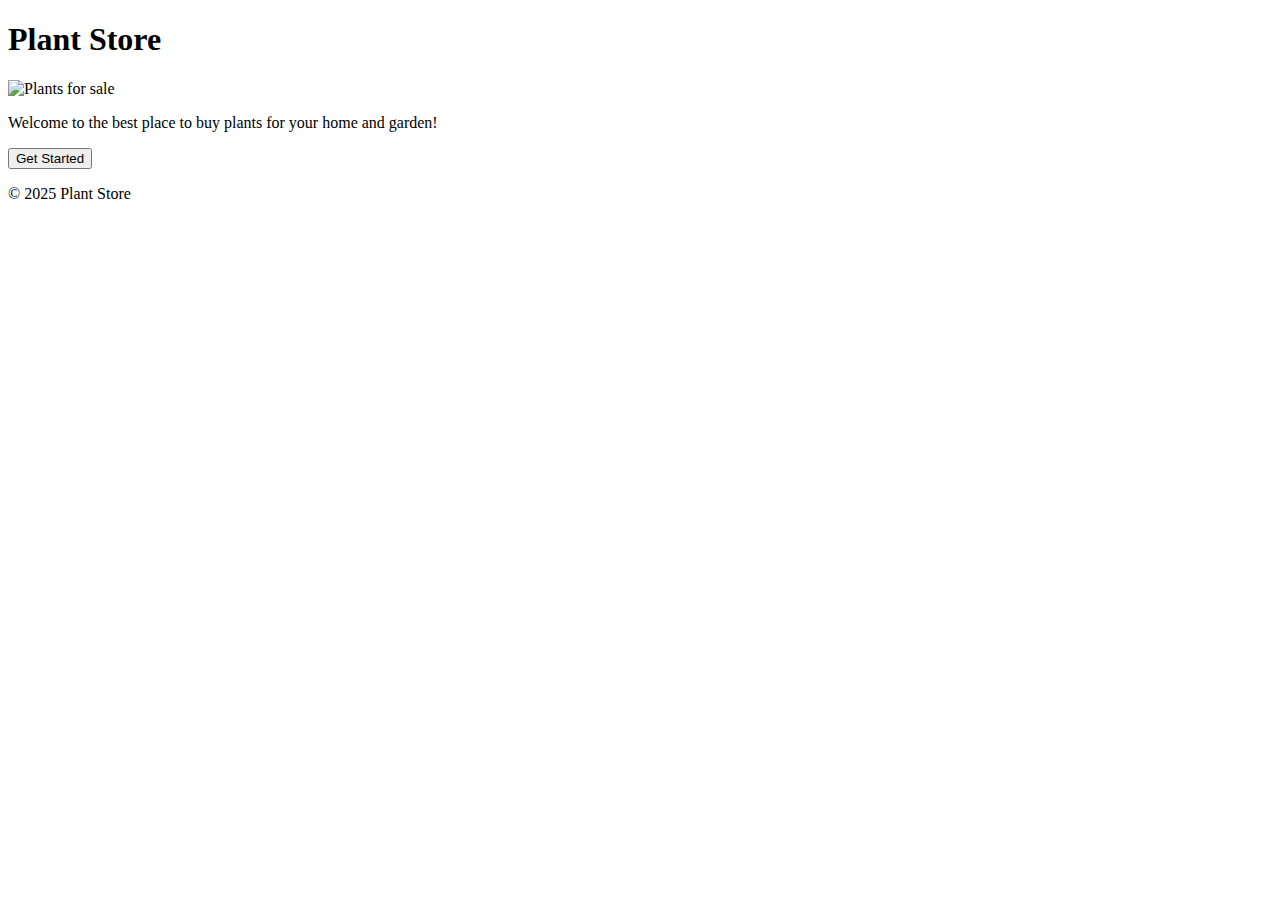
==== index.html @ f489d852 "Create index.html" ====
<!DOCTYPE html>
<html lang="en">
<head>
    <meta charset="UTF-8">
    <meta name="viewport" content="width=device-width, initial-scale=1.0">
    <title>Plant Store</title>
    <link rel="stylesheet" href="css/style.css">
</head>
<body>
    <header>
        <h1>Plant Store</h1>
    </header>

    <section class="landing">
        <img src="images/landing.jpg" alt="Plants for sale" class="landing-img">
        <p>Welcome to the best place to buy plants for your home and garden!</p>
        <button onclick="window.location.href='product-listing.html'">Get Started</button>
    </section>

    <footer>
        <p>&copy; 2025 Plant Store</p>
    </footer>

</body>
</html>
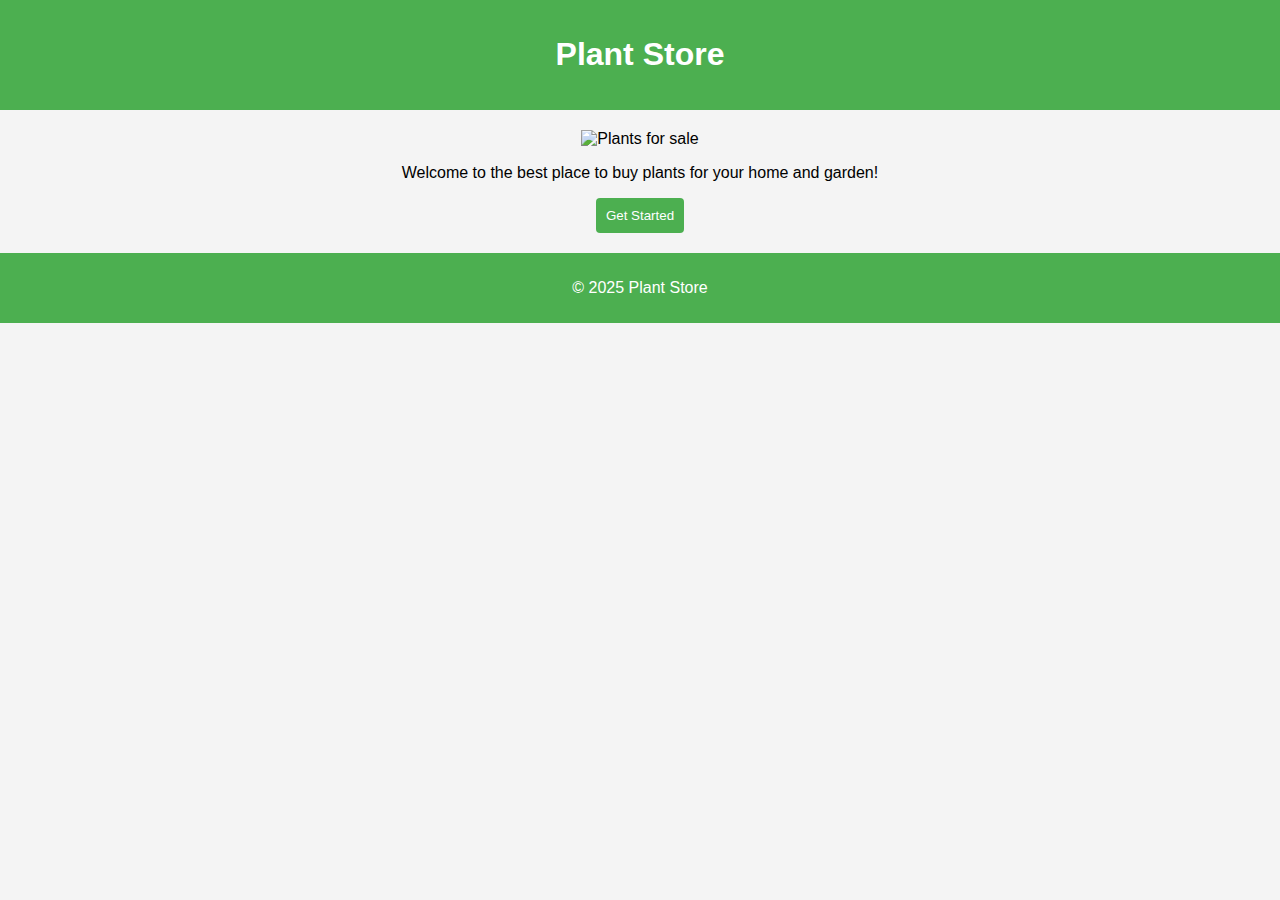
==== commit 3a21beed: "Update index.html" ====
--- a/index.html
+++ b/index.html
@@ -4,15 +4,99 @@
     <meta charset="UTF-8">
     <meta name="viewport" content="width=device-width, initial-scale=1.0">
     <title>Plant Store</title>
-    <link rel="stylesheet" href="css/style.css">
+
+    <!-- All CSS goes here -->
+    <style>
+        body {
+            font-family: Arial, sans-serif;
+            margin: 0;
+            padding: 0;
+            background-color: #f4f4f4;
+        }
+
+        header {
+            background-color: #4CAF50;
+            color: white;
+            padding: 15px;
+            text-align: center;
+        }
+
+        .landing {
+            text-align: center;
+            padding: 20px;
+        }
+
+        .landing-img {
+            width: 100%;
+            max-width: 600px;
+        }
+
+        .product-listing {
+            display: flex;
+            justify-content: space-around;
+            flex-wrap: wrap;
+            padding: 20px;
+        }
+
+        .product {
+            background-color: white;
+            padding: 20px;
+            margin: 10px;
+            text-align: center;
+            width: 200px;
+            border-radius: 8px;
+            box-shadow: 0 4px 8px rgba(0, 0, 0, 0.1);
+        }
+
+        .product img {
+            width: 100%;
+            max-width: 150px;
+            margin-bottom: 10px;
+        }
+
+        button {
+            background-color: #4CAF50;
+            color: white;
+            padding: 10px;
+            border: none;
+            border-radius: 4px;
+            cursor: pointer;
+        }
+
+        button:disabled {
+            background-color: #ddd;
+            cursor: not-allowed;
+        }
+
+        footer {
+            background-color: #4CAF50;
+            color: white;
+            padding: 10px;
+            text-align: center;
+        }
+
+        #cart-icon {
+            position: absolute;
+            top: 15px;
+            right: 15px;
+            font-size: 20px;
+        }
+
+        #continue-shopping {
+            color: #4CAF50;
+            text-decoration: none;
+        }
+    </style>
 </head>
 <body>
+
+    <!-- Landing Page -->
     <header>
         <h1>Plant Store</h1>
     </header>
 
     <section class="landing">
-        <img src="images/landing.jpg" alt="Plants for sale" class="landing-img">
+        <img src="https://via.placeholder.com/600x300.png?text=Plants+for+Sale" alt="Plants for sale" class="landing-img">
         <p>Welcome to the best place to buy plants for your home and garden!</p>
         <button onclick="window.location.href='product-listing.html'">Get Started</button>
     </section>
@@ -21,5 +105,110 @@
         <p>&copy; 2025 Plant Store</p>
     </footer>
 
+    <!-- Product Listing Page -->
+    <div id="product-listing" style="display:none;">
+        <header>
+            <h1>Plant Store</h1>
+            <a href="shopping-cart.html" id="cart-icon">🛒 0</a>
+        </header>
+
+        <section class="product-listing">
+            <h2>Our Products</h2>
+            <div class="product" id="product1">
+                <img src="https://via.placeholder.com/150x150.png?text=Plant+1" alt="Plant 1">
+                <p>Plant 1</p>
+                <p>$10.00</p>
+                <button onclick="addToCart('Plant 1', 10.00)">Add to Cart</button>
+            </div>
+            <div class="product" id="product2">
+                <img src="https://via.placeholder.com/150x150.png?text=Plant+2" alt="Plant 2">
+                <p>Plant 2</p>
+                <p>$15.00</p>
+                <button onclick="addToCart('Plant 2', 15.00)">Add to Cart</button>
+            </div>
+        </section>
+
+        <footer>
+            <p>&copy; 2025 Plant Store</p>
+        </footer>
+    </div>
+
+    <!-- Shopping Cart Page -->
+    <div id="shopping-cart" style="display:none;">
+        <header>
+            <h1>Plant Store</h1>
+            <a href="product-listing.html" id="continue-shopping">Continue Shopping</a>
+        </header>
+
+        <section class="shopping-cart">
+            <h2>Your Cart</h2>
+            <div id="cart-items">
+                <!-- Cart items will be dynamically inserted here -->
+            </div>
+            <p>Total: $<span id="total-price">0.00</span></p>
+            <button id="checkout">Checkout (Coming Soon)</button>
+        </section>
+
+        <footer>
+            <p>&copy; 2025 Plant Store</p>
+        </footer>
+    </div>
+
+    <!-- All JavaScript goes here -->
+    <script>
+        let cart = [];
+
+        // Function to navigate between pages
+        function showPage(pageId) {
+            document.getElementById("product-listing").style.display = "none";
+            document.getElementById("shopping-cart").style.display = "none";
+            if (pageId) document.getElementById(pageId).style.display = "block";
+        }
+
+        // Function to add items to the cart
+        function addToCart(plant, price) {
+            // Add item to the cart array
+            cart.push({ plant, price });
+
+            // Update cart icon with total items
+            document.getElementById("cart-icon").textContent = `🛒 ${cart.length}`;
+
+            // Disable the button after adding
+            event.target.disabled = true;
+        }
+
+        // Function to update the shopping cart page
+        function updateCart() {
+            const cartItemsContainer = document.getElementById("cart-items");
+            cartItemsContainer.innerHTML = ""; // Clear previous items
+            let total = 0;
+
+            cart.forEach(item => {
+                const cartItem = document.createElement("div");
+                cartItem.innerHTML = `<p>${item.plant} - $${item.price}</p>`;
+                cartItemsContainer.appendChild(cartItem);
+                total += item.price;
+            });
+
+            // Update the total price
+            document.getElementById("total-price").textContent = total.toFixed(2);
+        }
+
+        // Ensure the cart is updated when the shopping cart page is loaded
+        if (document.getElementById("cart-items")) {
+            updateCart();
+        }
+
+        // Initialize the first page (Landing)
+        showPage("landing");
+
+        // Handle page switching (you can replace this with URL logic)
+        if (window.location.href.includes("product-listing.html")) {
+            showPage("product-listing");
+        } else if (window.location.href.includes("shopping-cart.html")) {
+            showPage("shopping-cart");
+        }
+    </script>
+
 </body>
 </html>
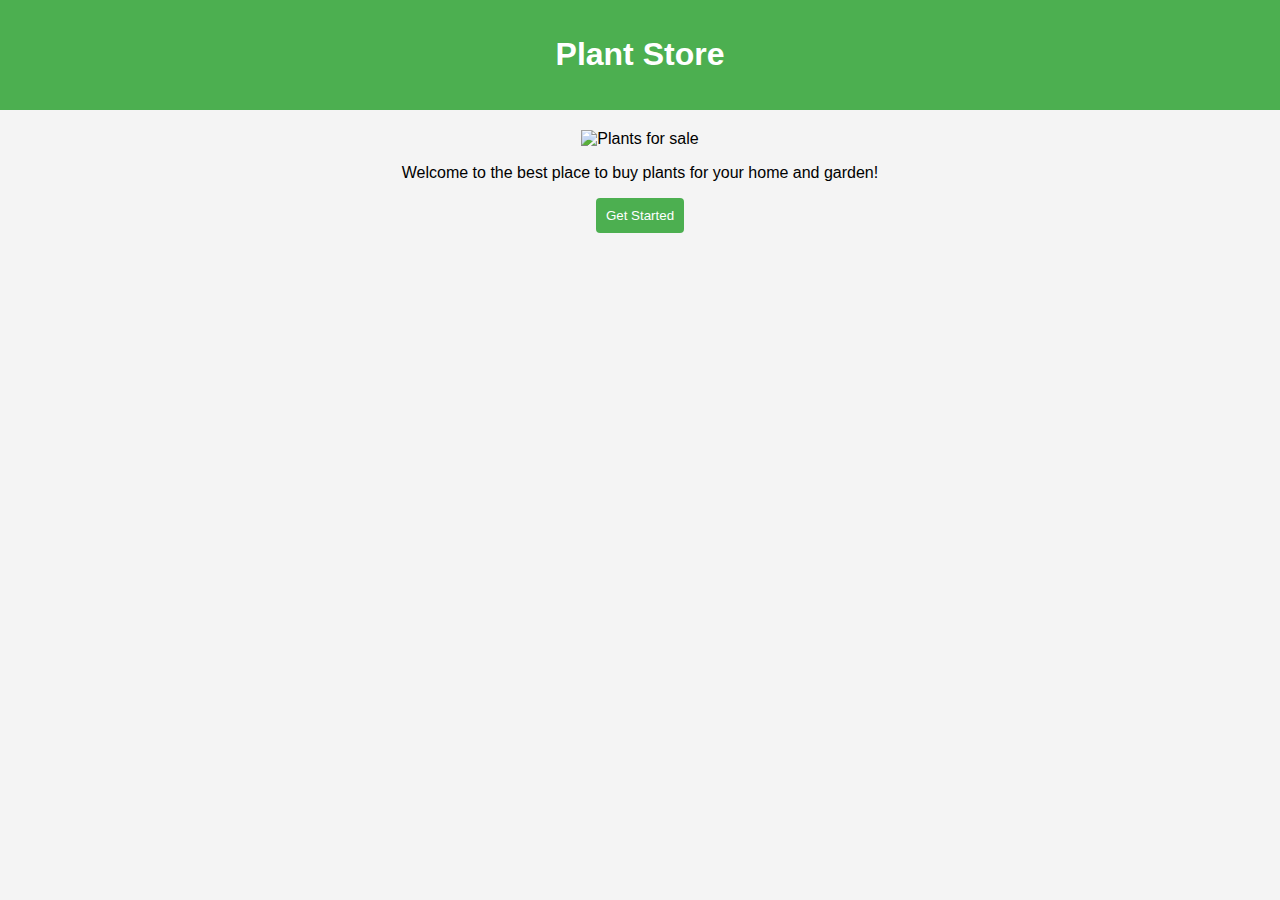
==== commit b0925db5: "Update index.html" ====
--- a/index.html
+++ b/index.html
@@ -31,14 +31,14 @@
             max-width: 600px;
         }
 
-        .product-listing {
+        .product-listing, .shopping-cart {
             display: flex;
             justify-content: space-around;
             flex-wrap: wrap;
             padding: 20px;
         }
 
-        .product {
+        .product, .cart-item {
             background-color: white;
             padding: 20px;
             margin: 10px;
@@ -48,7 +48,7 @@
             box-shadow: 0 4px 8px rgba(0, 0, 0, 0.1);
         }
 
-        .product img {
+        .product img, .cart-item img {
             width: 100%;
             max-width: 150px;
             margin-bottom: 10px;
@@ -86,6 +86,20 @@
             color: #4CAF50;
             text-decoration: none;
         }
+
+        .cart-total {
+            display: flex;
+            justify-content: space-between;
+            padding: 10px;
+        }
+
+        .cart-actions button {
+            margin: 10px 5px;
+        }
+
+        .cart-item p {
+            margin: 5px 0;
+        }
     </style>
 </head>
 <body>
@@ -98,33 +112,28 @@
     <section class="landing">
         <img src="https://via.placeholder.com/600x300.png?text=Plants+for+Sale" alt="Plants for sale" class="landing-img">
         <p>Welcome to the best place to buy plants for your home and garden!</p>
-        <button onclick="window.location.href='product-listing.html'">Get Started</button>
+        <button onclick="showPage('product-listing')">Get Started</button>
     </section>
-
-    <footer>
-        <p>&copy; 2025 Plant Store</p>
-    </footer>
 
     <!-- Product Listing Page -->
     <div id="product-listing" style="display:none;">
         <header>
             <h1>Plant Store</h1>
-            <a href="shopping-cart.html" id="cart-icon">🛒 0</a>
+            <a href="#" id="cart-icon">🛒 0</a>
         </header>
 
         <section class="product-listing">
-            <h2>Our Products</h2>
             <div class="product" id="product1">
                 <img src="https://via.placeholder.com/150x150.png?text=Plant+1" alt="Plant 1">
                 <p>Plant 1</p>
                 <p>$10.00</p>
-                <button onclick="addToCart('Plant 1', 10.00)">Add to Cart</button>
+                <button onclick="addToCart('Plant 1', 10.00, this)">Add to Cart</button>
             </div>
             <div class="product" id="product2">
                 <img src="https://via.placeholder.com/150x150.png?text=Plant+2" alt="Plant 2">
                 <p>Plant 2</p>
                 <p>$15.00</p>
-                <button onclick="addToCart('Plant 2', 15.00)">Add to Cart</button>
+                <button onclick="addToCart('Plant 2', 15.00, this)">Add to Cart</button>
             </div>
         </section>
 
@@ -137,7 +146,7 @@
     <div id="shopping-cart" style="display:none;">
         <header>
             <h1>Plant Store</h1>
-            <a href="product-listing.html" id="continue-shopping">Continue Shopping</a>
+            <a href="#" id="continue-shopping">Continue Shopping</a>
         </header>
 
         <section class="shopping-cart">
@@ -145,8 +154,14 @@
             <div id="cart-items">
                 <!-- Cart items will be dynamically inserted here -->
             </div>
-            <p>Total: $<span id="total-price">0.00</span></p>
-            <button id="checkout">Checkout (Coming Soon)</button>
+            <div class="cart-total">
+                <p>Total: $<span id="total-price">0.00</span></p>
+            </div>
+
+            <div class="cart-actions">
+                <button id="checkout" disabled>Checkout (Coming Soon)</button>
+                <button onclick="showPage('product-listing')">Continue Shopping</button>
+            </div>
         </section>
 
         <footer>
@@ -154,7 +169,7 @@
         </footer>
     </div>
 
-    <!-- All JavaScript goes here -->
+    <!-- JavaScript -->
     <script>
         let cart = [];
 
@@ -166,15 +181,18 @@
         }
 
         // Function to add items to the cart
-        function addToCart(plant, price) {
+        function addToCart(plant, price, button) {
             // Add item to the cart array
             cart.push({ plant, price });
 
+            // Disable the button after adding
+            button.disabled = true;
+
             // Update cart icon with total items
             document.getElementById("cart-icon").textContent = `🛒 ${cart.length}`;
 
-            // Disable the button after adding
-            event.target.disabled = true;
+            // Update the cart page
+            updateCart();
         }
 
         // Function to update the shopping cart page
@@ -185,6 +203,7 @@
 
             cart.forEach(item => {
                 const cartItem = document.createElement("div");
+                cartItem.className = "cart-item";
                 cartItem.innerHTML = `<p>${item.plant} - $${item.price}</p>`;
                 cartItemsContainer.appendChild(cartItem);
                 total += item.price;
@@ -194,21 +213,15 @@
             document.getElementById("total-price").textContent = total.toFixed(2);
         }
 
-        // Ensure the cart is updated when the shopping cart page is loaded
-        if (document.getElementById("cart-items")) {
-            updateCart();
-        }
-
         // Initialize the first page (Landing)
-        showPage("landing");
-
-        // Handle page switching (you can replace this with URL logic)
+        showPage('landing');
+
+        // Handle page switching
         if (window.location.href.includes("product-listing.html")) {
-            showPage("product-listing");
+            showPage('product-listing');
         } else if (window.location.href.includes("shopping-cart.html")) {
-            showPage("shopping-cart");
+            showPage('shopping-cart');
         }
     </script>
-
 </body>
 </html>
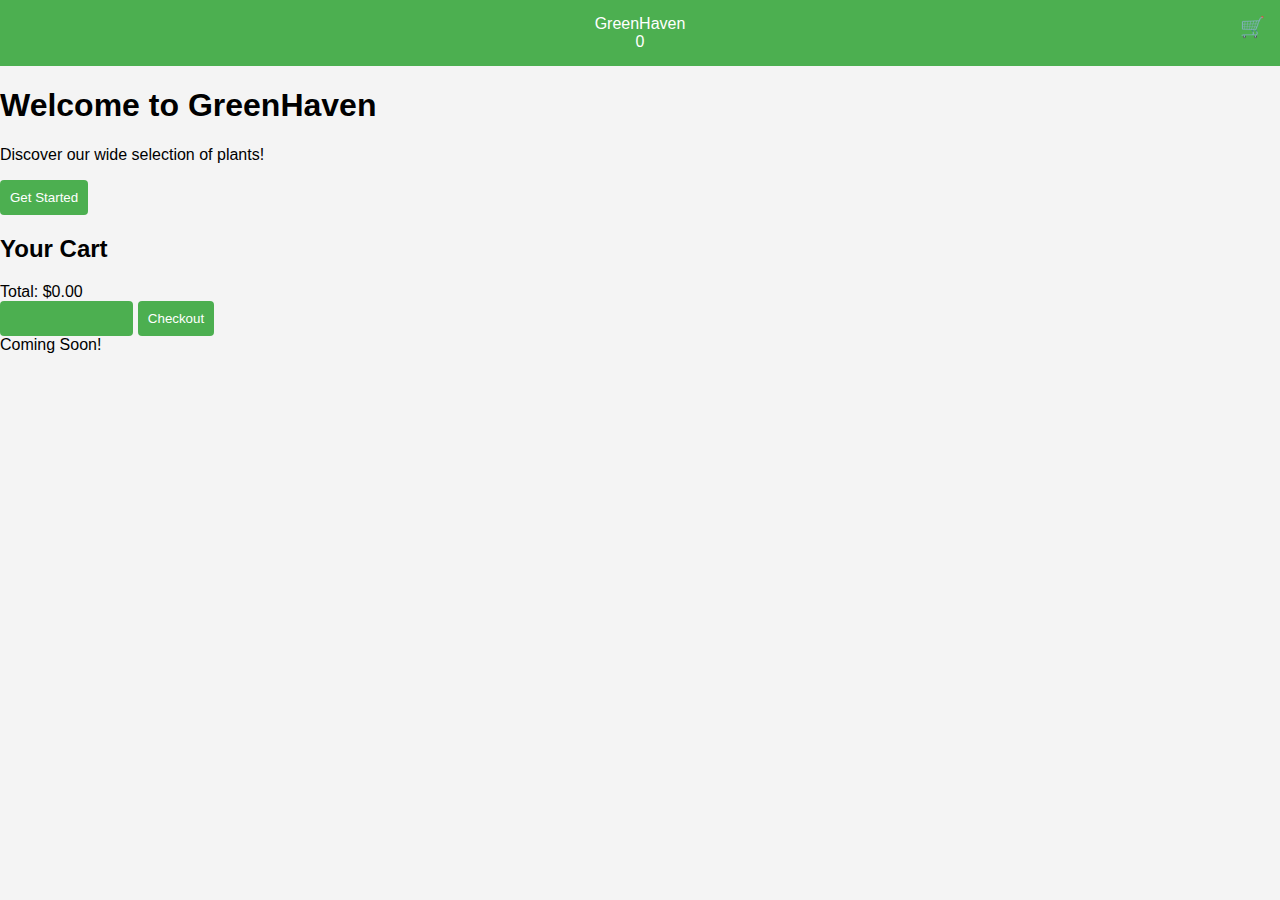
==== commit 8dc4528d: "Update index.html" ====
--- a/index.html
+++ b/index.html
@@ -3,225 +3,44 @@
 <head>
     <meta charset="UTF-8">
     <meta name="viewport" content="width=device-width, initial-scale=1.0">
-    <title>Plant Store</title>
-
-    <!-- All CSS goes here -->
-    <style>
-        body {
-            font-family: Arial, sans-serif;
-            margin: 0;
-            padding: 0;
-            background-color: #f4f4f4;
-        }
-
-        header {
-            background-color: #4CAF50;
-            color: white;
-            padding: 15px;
-            text-align: center;
-        }
-
-        .landing {
-            text-align: center;
-            padding: 20px;
-        }
-
-        .landing-img {
-            width: 100%;
-            max-width: 600px;
-        }
-
-        .product-listing, .shopping-cart {
-            display: flex;
-            justify-content: space-around;
-            flex-wrap: wrap;
-            padding: 20px;
-        }
-
-        .product, .cart-item {
-            background-color: white;
-            padding: 20px;
-            margin: 10px;
-            text-align: center;
-            width: 200px;
-            border-radius: 8px;
-            box-shadow: 0 4px 8px rgba(0, 0, 0, 0.1);
-        }
-
-        .product img, .cart-item img {
-            width: 100%;
-            max-width: 150px;
-            margin-bottom: 10px;
-        }
-
-        button {
-            background-color: #4CAF50;
-            color: white;
-            padding: 10px;
-            border: none;
-            border-radius: 4px;
-            cursor: pointer;
-        }
-
-        button:disabled {
-            background-color: #ddd;
-            cursor: not-allowed;
-        }
-
-        footer {
-            background-color: #4CAF50;
-            color: white;
-            padding: 10px;
-            text-align: center;
-        }
-
-        #cart-icon {
-            position: absolute;
-            top: 15px;
-            right: 15px;
-            font-size: 20px;
-        }
-
-        #continue-shopping {
-            color: #4CAF50;
-            text-decoration: none;
-        }
-
-        .cart-total {
-            display: flex;
-            justify-content: space-between;
-            padding: 10px;
-        }
-
-        .cart-actions button {
-            margin: 10px 5px;
-        }
-
-        .cart-item p {
-            margin: 5px 0;
-        }
-    </style>
+    <title>GreenHaven Plants</title>
+    <link rel="stylesheet" href="style.css">
 </head>
 <body>
-
-    <!-- Landing Page -->
     <header>
-        <h1>Plant Store</h1>
+        <div class="logo">GreenHaven</div>
+        <div class="cart">
+            <span id="cart-icon">🛒</span>
+            <span id="cart-count">0</span>
+        </div>
     </header>
 
-    <section class="landing">
-        <img src="https://via.placeholder.com/600x300.png?text=Plants+for+Sale" alt="Plants for sale" class="landing-img">
-        <p>Welcome to the best place to buy plants for your home and garden!</p>
-        <button onclick="showPage('product-listing')">Get Started</button>
-    </section>
-
-    <!-- Product Listing Page -->
-    <div id="product-listing" style="display:none;">
-        <header>
-            <h1>Plant Store</h1>
-            <a href="#" id="cart-icon">🛒 0</a>
-        </header>
-
-        <section class="product-listing">
-            <div class="product" id="product1">
-                <img src="https://via.placeholder.com/150x150.png?text=Plant+1" alt="Plant 1">
-                <p>Plant 1</p>
-                <p>$10.00</p>
-                <button onclick="addToCart('Plant 1', 10.00, this)">Add to Cart</button>
-            </div>
-            <div class="product" id="product2">
-                <img src="https://via.placeholder.com/150x150.png?text=Plant+2" alt="Plant 2">
-                <p>Plant 2</p>
-                <p>$15.00</p>
-                <button onclick="addToCart('Plant 2', 15.00, this)">Add to Cart</button>
-            </div>
+    <main>
+        <section id="landing">
+            <h1>Welcome to GreenHaven</h1>
+            <p>Discover our wide selection of plants!</p>
+            <button id="get-started">Get Started</button>
         </section>
 
-        <footer>
-            <p>&copy; 2025 Plant Store</p>
-        </footer>
+        <section id="products">
+            <!-- Products will be dynamically added here -->
+        </section>
+
+        <section id="cart">
+            <h2>Your Cart</h2>
+            <div id="cart-items">
+                <!-- Cart items will be dynamically added here -->
+            </div>
+            <div id="cart-total">Total: $0.00</div>
+            <button id="continue-shopping">Continue Shopping</button>
+            <button id="checkout">Checkout</button>
+        </section>
+    </main>
+
+    <div id="modal">
+        <div id="modal-content">Coming Soon!</div>
     </div>
 
-    <!-- Shopping Cart Page -->
-    <div id="shopping-cart" style="display:none;">
-        <header>
-            <h1>Plant Store</h1>
-            <a href="#" id="continue-shopping">Continue Shopping</a>
-        </header>
-
-        <section class="shopping-cart">
-            <h2>Your Cart</h2>
-            <div id="cart-items">
-                <!-- Cart items will be dynamically inserted here -->
-            </div>
-            <div class="cart-total">
-                <p>Total: $<span id="total-price">0.00</span></p>
-            </div>
-
-            <div class="cart-actions">
-                <button id="checkout" disabled>Checkout (Coming Soon)</button>
-                <button onclick="showPage('product-listing')">Continue Shopping</button>
-            </div>
-        </section>
-
-        <footer>
-            <p>&copy; 2025 Plant Store</p>
-        </footer>
-    </div>
-
-    <!-- JavaScript -->
-    <script>
-        let cart = [];
-
-        // Function to navigate between pages
-        function showPage(pageId) {
-            document.getElementById("product-listing").style.display = "none";
-            document.getElementById("shopping-cart").style.display = "none";
-            if (pageId) document.getElementById(pageId).style.display = "block";
-        }
-
-        // Function to add items to the cart
-        function addToCart(plant, price, button) {
-            // Add item to the cart array
-            cart.push({ plant, price });
-
-            // Disable the button after adding
-            button.disabled = true;
-
-            // Update cart icon with total items
-            document.getElementById("cart-icon").textContent = `🛒 ${cart.length}`;
-
-            // Update the cart page
-            updateCart();
-        }
-
-        // Function to update the shopping cart page
-        function updateCart() {
-            const cartItemsContainer = document.getElementById("cart-items");
-            cartItemsContainer.innerHTML = ""; // Clear previous items
-            let total = 0;
-
-            cart.forEach(item => {
-                const cartItem = document.createElement("div");
-                cartItem.className = "cart-item";
-                cartItem.innerHTML = `<p>${item.plant} - $${item.price}</p>`;
-                cartItemsContainer.appendChild(cartItem);
-                total += item.price;
-            });
-
-            // Update the total price
-            document.getElementById("total-price").textContent = total.toFixed(2);
-        }
-
-        // Initialize the first page (Landing)
-        showPage('landing');
-
-        // Handle page switching
-        if (window.location.href.includes("product-listing.html")) {
-            showPage('product-listing');
-        } else if (window.location.href.includes("shopping-cart.html")) {
-            showPage('shopping-cart');
-        }
-    </script>
+    <script src="script.js"></script>
 </body>
 </html>
--- a/style.css
+++ b/style.css
@@ -0,0 +1,79 @@
+body {
+    font-family: Arial, sans-serif;
+    margin: 0;
+    padding: 0;
+    background-color: #f4f4f4;
+}
+
+header {
+    background-color: #4CAF50;
+    color: white;
+    padding: 15px;
+    text-align: center;
+}
+
+.landing {
+    text-align: center;
+    padding: 20px;
+}
+
+.landing-img {
+    width: 100%;
+    max-width: 600px;
+}
+
+.product-listing {
+    display: flex;
+    justify-content: space-around;
+    flex-wrap: wrap;
+    padding: 20px;
+}
+
+.product {
+    background-color: white;
+    padding: 20px;
+    margin: 10px;
+    text-align: center;
+    width: 200px;
+    border-radius: 8px;
+    box-shadow: 0 4px 8px rgba(0, 0, 0, 0.1);
+}
+
+.product img {
+    width: 100%;
+    max-width: 150px;
+    margin-bottom: 10px;
+}
+
+button {
+    background-color: #4CAF50;
+    color: white;
+    padding: 10px;
+    border: none;
+    border-radius: 4px;
+    cursor: pointer;
+}
+
+button:disabled {
+    background-color: #ddd;
+    cursor: not-allowed;
+}
+
+footer {
+    background-color: #4CAF50;
+    color: white;
+    padding: 10px;
+    text-align: center;
+}
+
+#cart-icon {
+    position: absolute;
+    top: 15px;
+    right: 15px;
+    font-size: 20px;
+}
+
+#continue-shopping {
+    color: #4CAF50;
+    text-decoration: none;
+}
